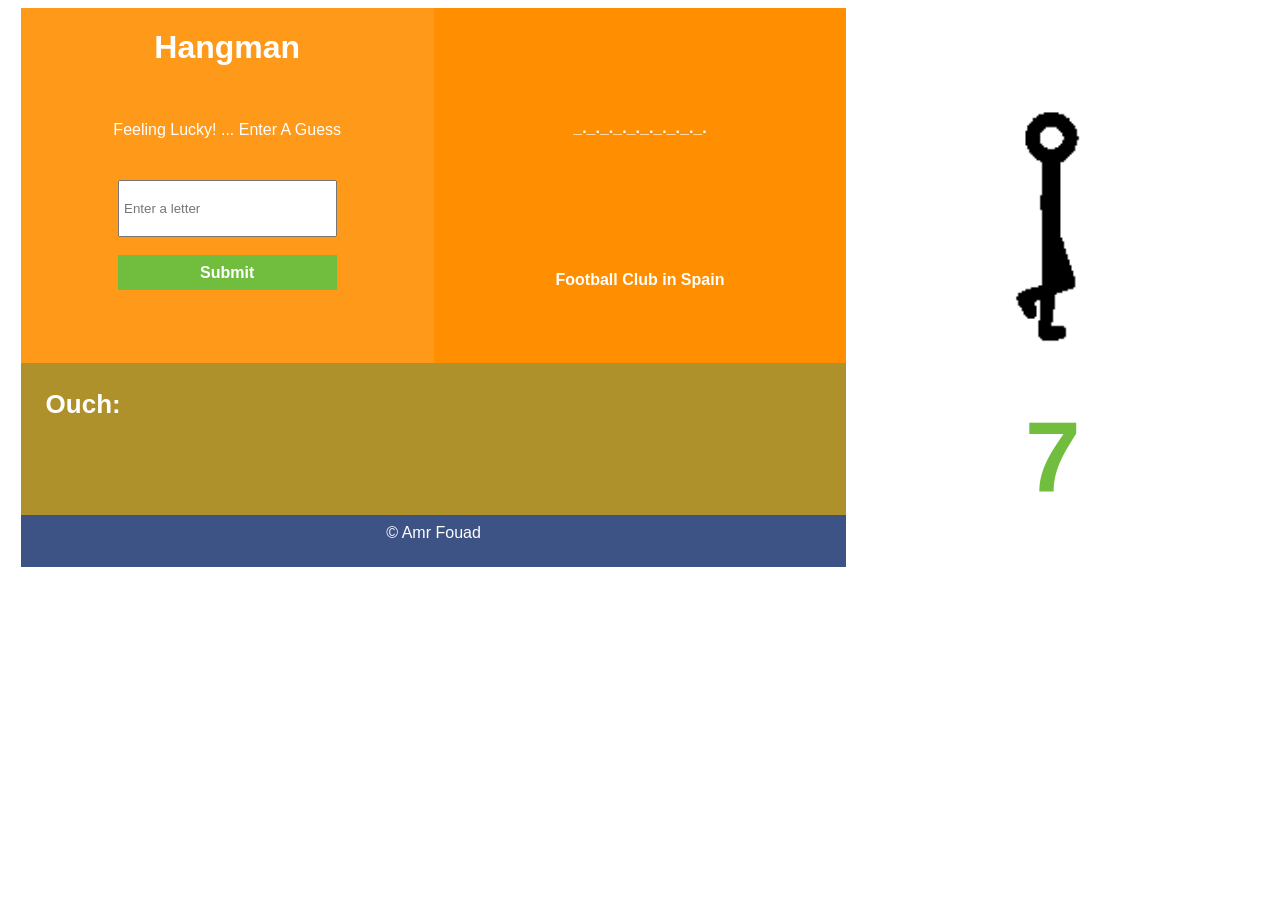
==== index.html @ a2540390 "Hangman game working solution" ====
<!--
---------------------------
HTML JS HANGMAN DOCSTRING
---------------------------
Title: Javascript HANGMAN Assignment
Purpose:HANGMAN Game using HTML and Javascript
Author: Amr Fouad
Date of last edit: August 28, 2020 3:00 am
-->

<!DOCTYPE html>
<html lang="en">

<head>
  <meta charset="UTF-8">
  <meta name="viewport" content="width=device-width, initial-scale=1.0">
  <title>HANGMAN</title>
  <link rel="stylesheet" href="css/main.css">
  <script src="js/scripts.js" defer></script>
</head>

<body>

</body>

</html>
---- css/main.css ----
/*
---------------------------
HTML JS HANGMAN DOCSTRING
---------------------------
Title: Javascript HANGMAN Assignment
Purpose:HANGMAN Game using HTML and Javascript
Author: Amr Fouad
Date of last edit: August 28, 2020 3:00 am
*/
#gamediv{
  background-color: #ff9919;
  grid-area: gamedivarea;
 
}
#enterguesslabel{
  color: #ffffff;
  text-align: center;
  margin-bottom: 8%;
}
#guessinputtxt{
  display:block;
  margin:0 auto;
  width: 50%;
  padding:1%;
  height: 5vh;
}
#gusssubmitbtn{
  display:block;
  margin:0 auto 5% auto;
  width: 53%;
  padding:2%;
  background-color: #71be3e;
  font-weight:bolder;
  font-size: 16px;
  border: none;
  color: white;
  text-decoration: none;
  cursor: pointer;
 
}
#gamediv h1{
  color: #ffffff;
  text-align: center;
}
#dashedworddiv{
  background-color: #FF8E00;
  grid-area: dashedworddivarea;
  text-align: center;

}
#dashedwordP{
  color: #ffffff;
  text-align: center;
  font-weight:bolder;
  font-size: 16px;
  padding:2%;
  margin-top: 10%;
}
#chancescounterP{
  color: #71be3e;
  text-align: center;
  font-weight:bolder;
  font-size: 50px;
  margin:-20% auto auto auto;
}
#hintP{
  color: #ffffff;
  text-align: center;
  font-weight:bolder;
  font-size: 16px;
  margin:0 auto;

}
#dashedworddiv input{
  display:block;
  margin:10% auto 10% auto;
  width: 53%;
  padding:2%;
  background-color: #ff0000;
  font-weight:bolder;
  font-size: 16px;
  border: none;
  color: white;
  text-decoration: none;
  cursor: pointer;
}
#drawingdiv{
  background-color: #ffffff;
  grid-area: drawingdivarea;

}
#hangmanimg{
  display: block;
  margin-left: auto;
  margin-right: auto;
  overflow: auto;
  padding-top:10%;
  padding-bottom:25%;
  width: 50%;

}
#wrongguessdiv{  
  background-color: #af912c;
  grid-area: wrongguessdivarea;
 
}
#wrongguessdiv h3{
  color: #ffffff;
  text-align: left;
  font-weight:bolder;
  font-size: 12px;
  font-size: 5vw;
  width: 25%;
  margin-left:3%;
}
#wrongguessdiv ul{
  list-style-type: none;
  color: #ffffff;
  margin-left: -40%;
  text-align: left;
  font-size: 8px;
  font-size: 5vw;
  width:40%;
 overflow-wrap: break-word;
}
#pagefooter{ 
  background-color: #3E5385;
  grid-area: footerarea;
  text-align: center;
  margin-bottom: -5%;
}
#pagefooter p{
  color: white;
  margin: auto;

}
body{
  display: grid;
  grid-template-columns:80% 20%;
  grid-template-rows:
  35%
  30%
  41%
  1%
  ;
  grid-template-areas: 
  
  "gamedivarea gamedivarea"
  "dashedworddivarea dashedworddivarea"
  "drawingdivarea wrongguessdivarea "
  "footerarea footerarea"
  ;

}
html{
  margin-left: 1vw;
  margin-right: 1vw;
  font-family: 'Arial Rounded MT', Arial, Helvetica, sans-serif;
}
@media screen and ( min-width: 600px ){

  body{
    grid-template-columns: calc(100%/3) calc(100%/3) calc(100%/3);
    grid-template-rows: 110% 100% 15%;
    grid-template-areas:
    "gamedivarea dashedworddivarea drawingdivarea"
    "wrongguessdivarea wrongguessdivarea wrongguessdivarea"
    "footerarea footerarea footerarea";
  }

  #wrongguessdiv ul{
    list-style-type: none;
    color: #ffffff;
    text-align: center;
    width:100%;
    font-size: 20px;
    margin-top:1vh;
    }

    #wrongguessdiv h3{
      color: #ffffff;
      text-align: left;
      font-weight:bolder;
      font-size: 26px;
      width: 25%;
      margin-left:3%;
      margin-bottom: 0;
    }
    #dashedwordP{
      color: #ffffff;
      text-align: center;
      font-weight:bolder;
      font-size: 16px;
      padding:2%;
      margin-top: 25%;
    }
    #hangmanimg{
      display: block;
      margin-left: auto;
      margin-right: auto;
      overflow: auto;
      padding-top:15%;
      padding-bottom:10%;
      width: 50%;
    
    }
    #enterguesslabel{
      color: #ffffff;
      text-align: center;
    }
    #chancescounterP{
      color: #71be3e;
      text-align: center;
      font-weight:bolder;
      font-size: 100px;
     margin:0 auto;
    
    }
    #pagefooter p{
      color: white;
      margin: auto;
      padding-top:1%;
    }
    #enterguesslabel{
      color: #ffffff;
      text-align: center;
      padding-top:8%;
      margin-bottom: 10%;
    }
    #hintP{
      color: #ffffff;
      text-align: center;
      font-weight:bolder;
      font-size: 16px;
      margin-top: 40%;


   
    }
    #dashedworddiv input{
      display:block;
      margin:12% auto -30% auto;
      width: 50%;
      background-color: #ff0000;
      font-weight:bolder;
      font-size: 16px;
      border: none;
      color: white;
      text-decoration: none;
      cursor: pointer;
    }
    
}
@media screen and ( min-width: 800px ){

  body{
    grid-template-columns: calc(100%/3) calc(100%/3) calc(100%/3);
    grid-template-rows: 70% 30% 2%;
    grid-template-areas:
    "gamedivarea dashedworddivarea drawingdivarea"
    "wrongguessdivarea wrongguessdivarea drawingdivarea"
    "footerarea footerarea drawingdivarea";
  }

  #wrongguessdiv ul{
    list-style-type: none;
    color: #ffffff;
    text-align: center;
    width:100%;
    font-size: 20px;
    margin-top:1vh;
    }

    #wrongguessdiv h3{
      color: #ffffff;
      text-align: left;
      font-weight:bolder;
      font-size: 26px;
      width: 25%;
      margin-left:3%;
      margin-bottom: 0;
    }
    #dashedwordP{
      color: #ffffff;
      text-align: center;
      font-weight:bolder;
      font-size: 16px;
      padding:2%;
      margin-top: 25%;
    }
    #hangmanimg{
      display: block;
      margin-left: auto;
      margin-right: auto;
      overflow: auto;
      padding-top:15%;
      padding-bottom:10%;
      width: 50%;
    
    }
    #enterguesslabel{
      color: #ffffff;
      text-align: center;
    }
    #chancescounterP{
      color: #71be3e;
      text-align: center;
      font-weight:bolder;
      font-size: 100px;
     margin:0 auto;
    
    }
    #pagefooter p{
      color: white;
      margin: auto;
      padding-top:1%;
    }
    #enterguesslabel{
      color: #ffffff;
      text-align: center;
      padding-top:8%;
      margin-bottom: 10%;
    }
    #hintP{
      color: #ffffff;
      text-align: center;
      font-weight:bolder;
      font-size: 16px;
      margin-top: 40%;


   
    }
    #dashedworddiv input{
      display:block;
      margin:12% auto -30% auto;
      width: 50%;
      background-color: #ff0000;
      font-weight:bolder;
      font-size: 16px;
      border: none;
      color: white;
      text-decoration: none;
      cursor: pointer;
    }
    
}
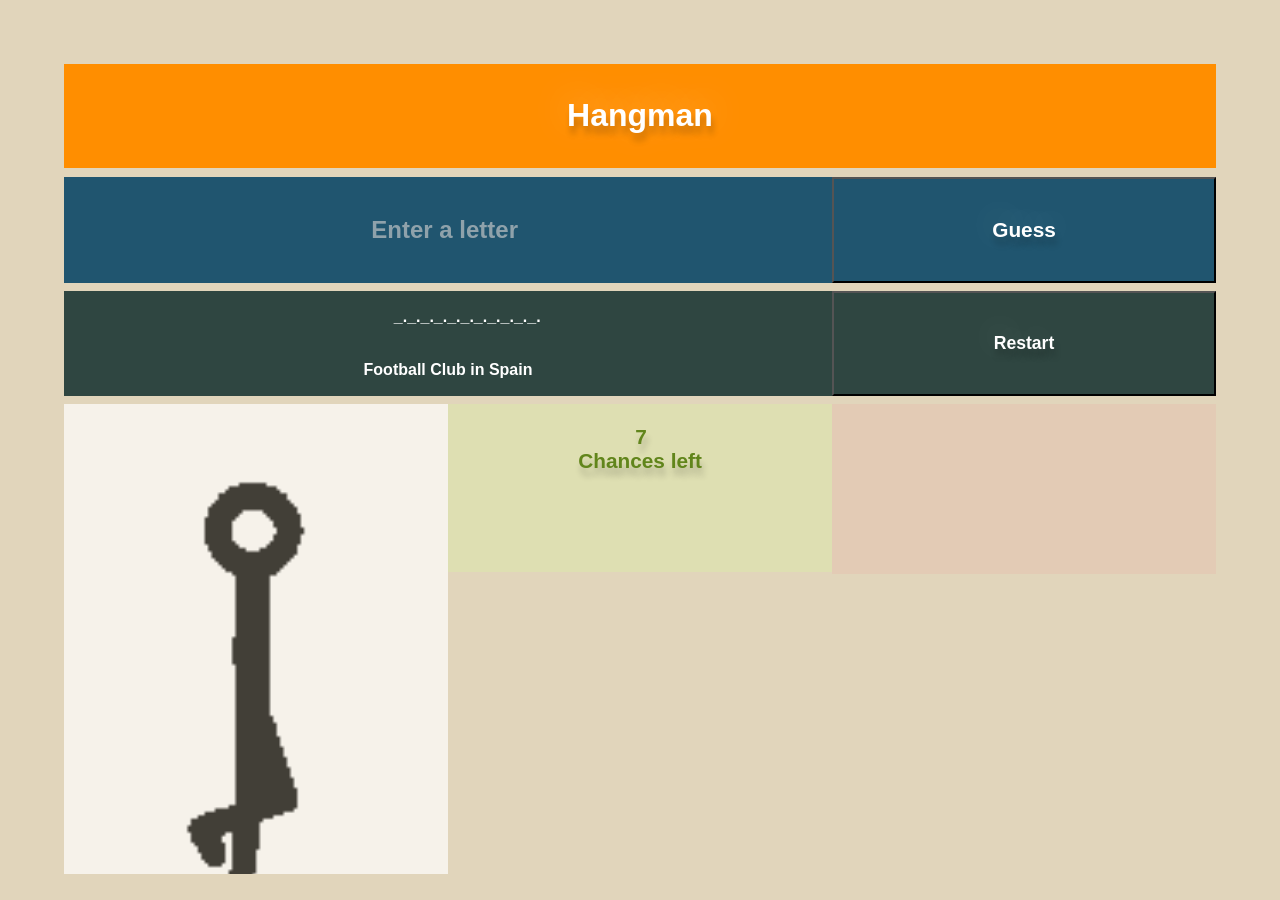
==== commit 47d6d421: "CSS Practice" ====
--- a/index.html
+++ b/index.html
@@ -15,7 +15,7 @@
   <meta charset="UTF-8">
   <meta name="viewport" content="width=device-width, initial-scale=1.0">
   <title>HANGMAN</title>
-  <link rel="stylesheet" href="css/main.css">
+  <link rel="stylesheet" href="css/practice.css">
   <script src="js/scripts.js" defer></script>
 </head>
 
--- a/css/practice.css
+++ b/css/practice.css
@@ -0,0 +1,183 @@
+*{
+    margin:0;
+    padding:0; 
+    overflow: auto;
+/*     border: .1px solid #ff0000;
+ */ font-family: Arial, Helvetica, sans-serif;
+    font-weight: 600;
+}
+html{
+    height:100%;
+    background-color:#c2a8727a;
+}
+div, #pagefooter{
+    margin:5%;
+    width: auto;
+}
+footer {
+    text-align: center;
+    grid-area:footerarea; 
+    background-color: #3E5385;
+    color: white;
+    display: flex;
+    justify-content: center;
+    align-items: center;
+    
+}
+#hangmanimg {
+    grid-area: hangmanimgarea;
+    width: 100%;
+    height: fit-content;
+/*     border: .2em solid #2F4641;
+ */    object-fit: cover;
+ background: red;
+    opacity: .7;
+}
+#gameheader {
+    grid-area:h1area; 
+    text-align: center;
+    display: flex;
+    justify-content: center;
+    align-items: center;
+    background-color:#ff8e00;
+    color:white;
+    text-shadow: 2px 8px 6px rgba(0,0,0,0.2),
+                 0px -5px 35px rgba(255,255,255,0.3);
+    margin-bottom: .3em;
+    
+}
+::placeholder {
+    color: #8FA2AB;
+    opacity: 1; /* Firefox */
+  }
+#guessinputtxt {
+    grid-area:guessinputtxtarea ;
+    text-align: center;
+    background-color:#20556F;
+    border:none;
+    color: #ffffff;
+    font-size: 1.5em;
+}
+#gusssubmitbtn {
+    grid-area: gusssubmitbtnarea ; 
+    font-size: 1.3em;
+    color: #ffffff;
+    background-color:#20556F;
+    text-shadow: 2px 8px 6px rgba(0,0,0,0.2),
+    0px -5px 35px rgba(255,255,255,0.3);
+}
+#hintP {
+   grid-area: hintparea;
+   display: flex;
+   justify-content: center;
+   align-items: center;
+   color:#ffffff;
+}
+#dashedwordP {
+    grid-area: dashedwordParea; 
+    padding-left:5%;
+    display: flex;
+    justify-content: center;
+    align-items: center;
+    color:#ffffff;
+}
+#playAgainSubmtbutn {
+    color: #ffffff; 
+    grid-area: playAgainSubmtbutnarea; 
+    font-size: 1.1em;
+    background-color: #2F4641;
+    text-shadow: 2px 8px 6px rgba(0,0,0,0.2),
+    0px -5px 35px rgba(255,255,255,0.3);
+
+}
+/* #wrongguessheader {
+    grid-area:wrongguessheaderarea; 
+    text-align: center;
+    align-items: center;
+    font-size: 1.3em;
+    border: .2em solid #ff8e00;
+
+} */
+#wrongguessul {
+    grid-area: wrongguessularea; 
+    list-style-position: inside;
+    height: fit-content;
+    font-size: 1.3em;
+    color: #ff0000;
+/*     border: .2em solid #2F4641;
+ */    overflow-wrap: break-word;
+    height: 29.5%;;
+    background-color: #f18f8f25;
+    text-shadow: 2px 8px 6px rgba(0,0,0,0.2),
+    0px -5px 35px rgba(255,255,255,0.3);
+}
+#wronguessli{
+    padding: 5%;
+    list-style-type: none;
+    padding:10%;
+    display: flex;
+    justify-content: center;
+    align-items: center;
+}
+
+#chancescounterP {
+    grid-area: chancescounterParea ;
+    white-space: pre-wrap;
+    height: 250%;
+    text-align: center;
+    line-height: em;
+    font-size: 1.3em;
+    text-indent: .1em;
+/*     border: .2em solid #2F4641;
+ */    height: 227%;
+    padding-top: 1em;
+    color: #61851b;
+    background-color: #d7f0a462;
+    text-shadow: 2px 8px 6px rgba(0,0,0,0.2),
+    0px -5px 35px rgba(255,255,255,0.3);
+} 
+body{
+    display: grid;
+    grid-template-columns:100%;
+    grid-template-rows: 90% 10%;
+    grid-template-areas: 
+    "gamedivParea"
+    "footerarea";
+    height:100%
+
+
+}
+#gamediv {
+    height:100%;
+    display: grid;
+    grid-area: gamedivParea ;
+    grid-template-columns: Calc(100%/3) Calc(100%/3) Calc(100%/3);
+    grid-template-rows: 14% 13% 15% 8% 63%;
+    grid-template-areas: 
+    "h1area h1area h1area"
+    "gameformarea gameformarea gameformarea"
+    "playagainformarea playagainformarea playagainformarea"
+    "hangmanimgarea chancescounterParea wrongguessularea"
+    "hangmanimgarea  chancescounterPare wrongguessularea";
+  } 
+  #gameform {
+    grid-area: gameformarea; 
+    display: grid;
+    grid-template-columns: Calc(100%/3) Calc(100%/3) Calc(100%/3);
+    grid-template-rows: 100%;
+    grid-template-areas: 
+    "guessinputtxtarea guessinputtxtarea gusssubmitbtnarea";
+  } 
+  #playagainform{
+    margin-top:.5em;
+    background-color:#2F4641;
+    margin-bottom: .5em;
+    grid-area: playagainformarea;
+    display: grid;
+    grid-template-columns:Calc(100%/3) Calc(100%/3) Calc(100%/3);
+    grid-template-rows: 50% 50%;
+    grid-template-areas: 
+    "dashedwordParea dashedwordParea playAgainSubmtbutnarea"
+    "hintparea hintparea playAgainSubmtbutnarea" 
+    ;
+  }
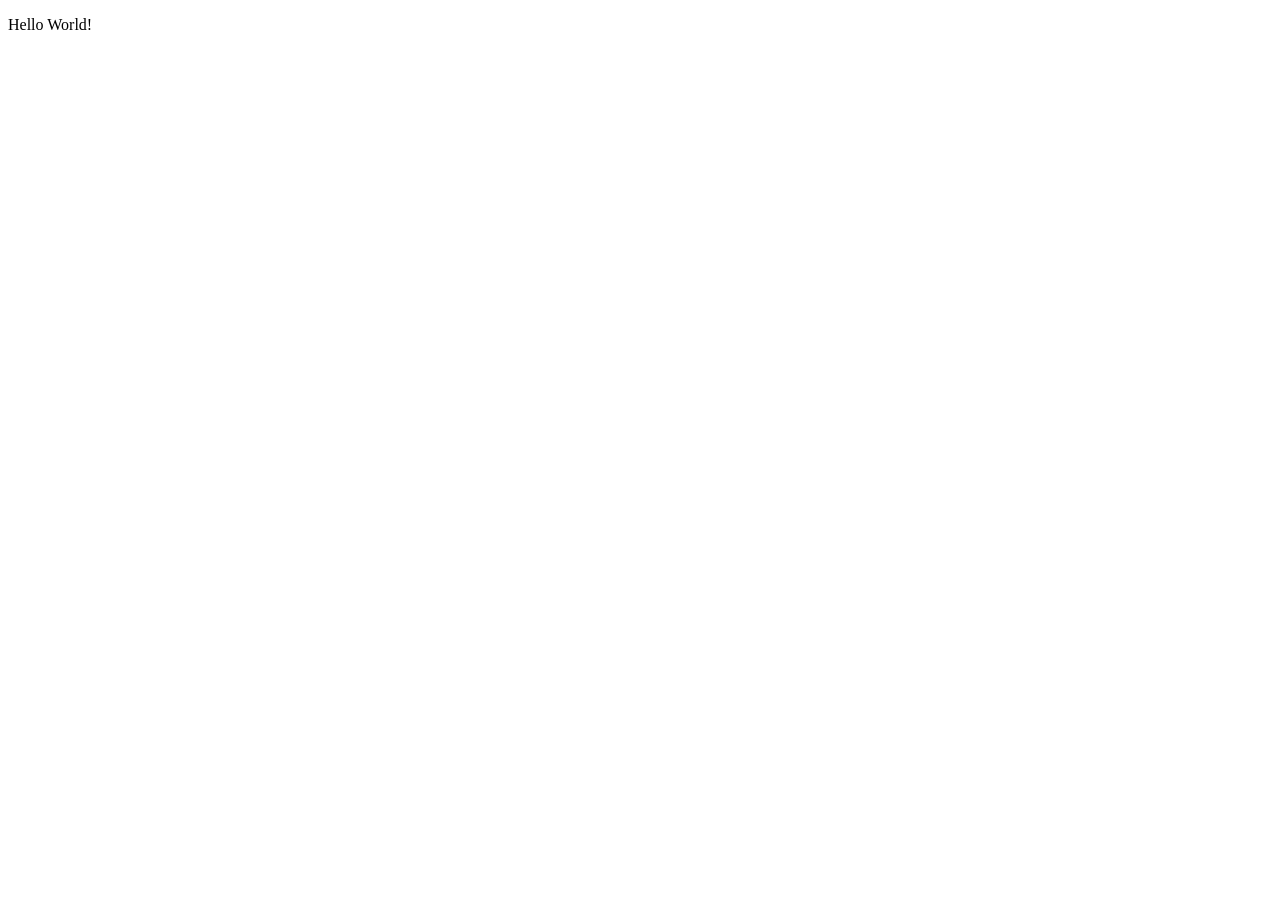
==== commit c0a756c6: "Create index.html" ====
--- a/index.html
+++ b/index.html
@@ -1,26 +1,11 @@
-<!--
----------------------------
-HTML JS HANGMAN DOCSTRING
----------------------------
-Title: Javascript HANGMAN Assignment
-Purpose:HANGMAN Game using HTML and Javascript
-Author: Amr Fouad
-Date of last edit: August 28, 2020 3:00 am
--->
-
 <!DOCTYPE html>
 <html lang="en">
-
 <head>
-  <meta charset="UTF-8">
-  <meta name="viewport" content="width=device-width, initial-scale=1.0">
-  <title>HANGMAN</title>
-  <link rel="stylesheet" href="css/practice.css">
-  <script src="js/scripts.js" defer></script>
+    <meta charset="UTF-8">
+    <meta name="viewport" content="width=device-width, initial-scale=1.0">
+    <title>unrealdomain</title>
 </head>
-
 <body>
-
+    <p>Hello World!</p>
 </body>
-
-</html>+</html>
